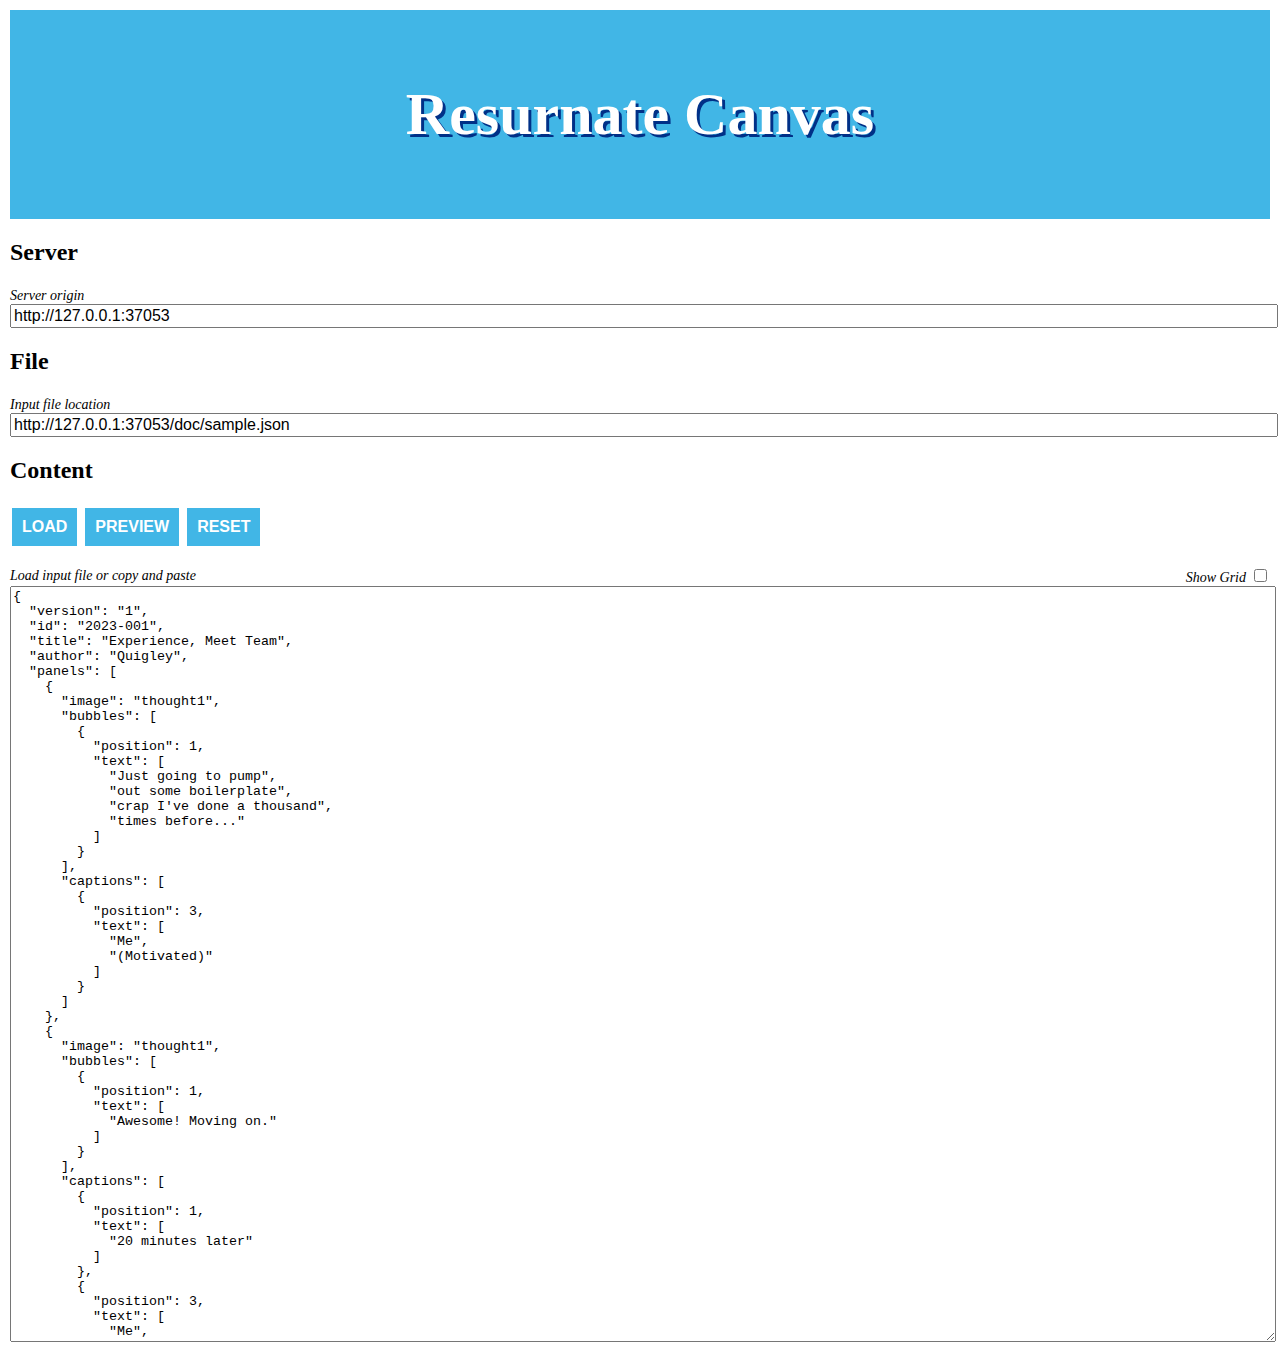
==== index.html @ 30319f9a "Added grid" ====
<!DOCTYPE html>
<html lang="en">
<head>
    <meta charset="UTF-8">
    <title>Canvas: Home</title>  <title>Resurnate Canvas</title>
    <link rel="stylesheet" href="/css/main.css">
    <script type="text/javascript" src="/js/main.js"></script>
    <script type="text/javascript" src="/js/canvas.js"></script>
    <script type="text/javascript">

        const SERVER_ELEMENT = 'server';
        const FILE_ELEMENT = 'file';
        const CONTENT_ELEMENT = 'content';
        const GRID_ELEMENT = 'grid';
        const PREVIEW_ELEMENT = 'preview';
        const CANVAS_ELEMENT = 'canvas';
        const CANVAS_CONTEXT = '2d';
        const IMAGE_PATHNAME = '/img/';
        const IMAGE_SUFFIX = '.png';
        const SAMPLE_PATHNAME = '/doc/sample.json';

        let input;

        function initPage() {
            let server = document.getElementById(SERVER_ELEMENT);
            server.value = window.location.origin;
            let file = document.getElementById(FILE_ELEMENT);
            file.value = server.value+SAMPLE_PATHNAME;
            let content = document.getElementById(CONTENT_ELEMENT);
            content.value = '';
            let grid = document.getElementById(GRID_ELEMENT);
            grid.checked = false;
            loadFile();
        }

        function loadFile() {
            let url = document.getElementById(FILE_ELEMENT);
            fetchJson(url.value)
                .then((result) => {
                    let content = document.getElementById(CONTENT_ELEMENT);
                    content.value = result;
                })
                .catch(() => {
                    alert("Failed to load file: " + url.value);
                });
        }

        function preview() {
            // Remove previous preview
            let preview = document.getElementById(PREVIEW_ELEMENT);
            let canvas = document.getElementById(CANVAS_ELEMENT);
            if (canvas !== null) {
                preview.removeChild(canvas);
            }
            // Preload images and generate canvas
            let content = document.getElementById(CONTENT_ELEMENT);
            input = JSON.parse(content.value);
            let imageURLs = prepareImages();
            loadImages(imageURLs,generate,loadError);
        }

        function prepareImages() {
            let result = [];
            let server = document.getElementById(SERVER_ELEMENT);
            let origin = server.value;
            for (let panel of input.panels) {
                let url = origin + IMAGE_PATHNAME + panel.image + IMAGE_SUFFIX;
                result.push(url);
            }
            return result;
        }

        function generate(images) {
            prepareAndDrawCanvas(images);
        }

        function loadError(url) {
            alert('Failed to load one or more images: ' + url);
        }

        function prepareAndDrawCanvas(images) {
            let prepared = _prepareCanvas(images);
            _drawCanvas(prepared);
        }

        function _prepareCanvas(images) {
            let canvas = document.createElement(CANVAS_ELEMENT);
            let context = canvas.getContext(CANVAS_CONTEXT);
            let filtered = prepareCanvas(context,input,images);
            return {
                canvas   : canvas,
                filtered : filtered
            };
        }

        function _drawCanvas(prepared) {
            prepared.canvas.id     = CANVAS_ELEMENT;
            prepared.canvas.width  = prepared.filtered.w;
            prepared.canvas.height = prepared.filtered.h;
            let preview = document.getElementById(PREVIEW_ELEMENT);
            preview.appendChild(prepared.canvas);
            let grid = document.getElementById(GRID_ELEMENT);
            drawCanvas(prepared.filtered,grid.checked);
        }

    </script>

</head>
<body onload="initPage();">

<div class="header">
    <h1 class="title">Resurnate Canvas</h1>
</div>

<h2>Server</h2>
<label for="server">Server origin</label>
<input id="server" type="text" name="server">

<h2>File</h2>
<label for="file">Input file location</label>
<input id="file" type="text" name="file">

<h2>Content</h2>
<p>
    <input class="button" type="button" value="LOAD" onclick="loadFile()">
    <input id="button" class="button" type="button" value="PREVIEW">
    <input class="button" type="button" value="RESET" onclick="initPage()">
</p>
<div style="float: right">
    <label for="grid">Show Grid</label>
    <input id="grid" type="checkbox">
</div>
<label for="content">Load input file or copy and paste</label>
<textarea id="content" name="content" rows=50 placeholder="Copy and paste your strip JSON formatted content here!"></textarea>

<!-- Modal -->
<div id="modal" class="modal">
    <div class="modal-content">
        <span class="close">&times;</span>
        <div id="preview"></div>
    </div>
</div>

<script>

    const MODAL_ELEMENT = 'modal';
    const BUTTON_ELEMENT = 'button';
    const CLOSE_ELEMENT = 'close';

    let modal = document.getElementById(MODAL_ELEMENT);
    let btn = document.getElementById(BUTTON_ELEMENT);
    let span = document.getElementsByClassName(CLOSE_ELEMENT)[0];

    // Open modal and preview
    btn.onclick = function() {
        modal.style.display = "block";
        preview();
    }

    // When <span> (x) clicked, close modal
    span.onclick = function() {
        modal.style.display = "none";
    }

    // When anywhere outside modal clicked, close it
    window.onclick = function(event) {
        if (event.target === modal) {
            modal.style.display = "none";
        }
    }

</script>
</body>
</html>
---- css/main.css ----
body {
    margin: auto;
    max-width: 1280px;
    padding: 10px;
}

/* Header */
h1 {
    color: white;
}
.header {
    background: #41b6e6;
    padding: 30px;
    text-align: center;
}
.title {
    font-size: 60px;
    text-shadow: 3px 3px #003087;
}

/* Input */
input[type=text] {
    width: 100%;
    font-size: 16px;
}
textarea {
    width: 100%;
}
label {
    font-size: 14px;
    font-style: italic;
}
.button {
    background-color: #41b6e6;
    border: none;
    color: white;
    cursor: pointer;
    font-size: 16px;
    font-weight: bold;
    padding: 10px;
    margin: 4px 2px;
    text-align: center;
    text-decoration: none;
}

/* Modal (Background) */
.modal {
    background-color: rgb(0, 0, 0);
    background-color: rgba(0, 0, 0, 0.4);
    display: none;
    height: 100%;
    left: 0;
    overflow: auto;
    padding-top: 10px;
    position: fixed;
    top: 0;
    width: 100%;
    z-index: 1;
}

/* Modal Content */
.modal-content {
    background-color: #fefefe;
    border: 1px solid #888;
    margin: auto;
    max-width: 1024px;
    padding: 20px;
    width: 80%;
}
.modal-content canvas {
    width: 100%;
}

/* Modal Close Button */
.close {
    color: #aaaaaa;
    float: right;
    font-size: 28px;
    font-weight: bold;
}
.close:hover,
.close:focus {
    color: #000;
    cursor: pointer;
    text-decoration: none;
}
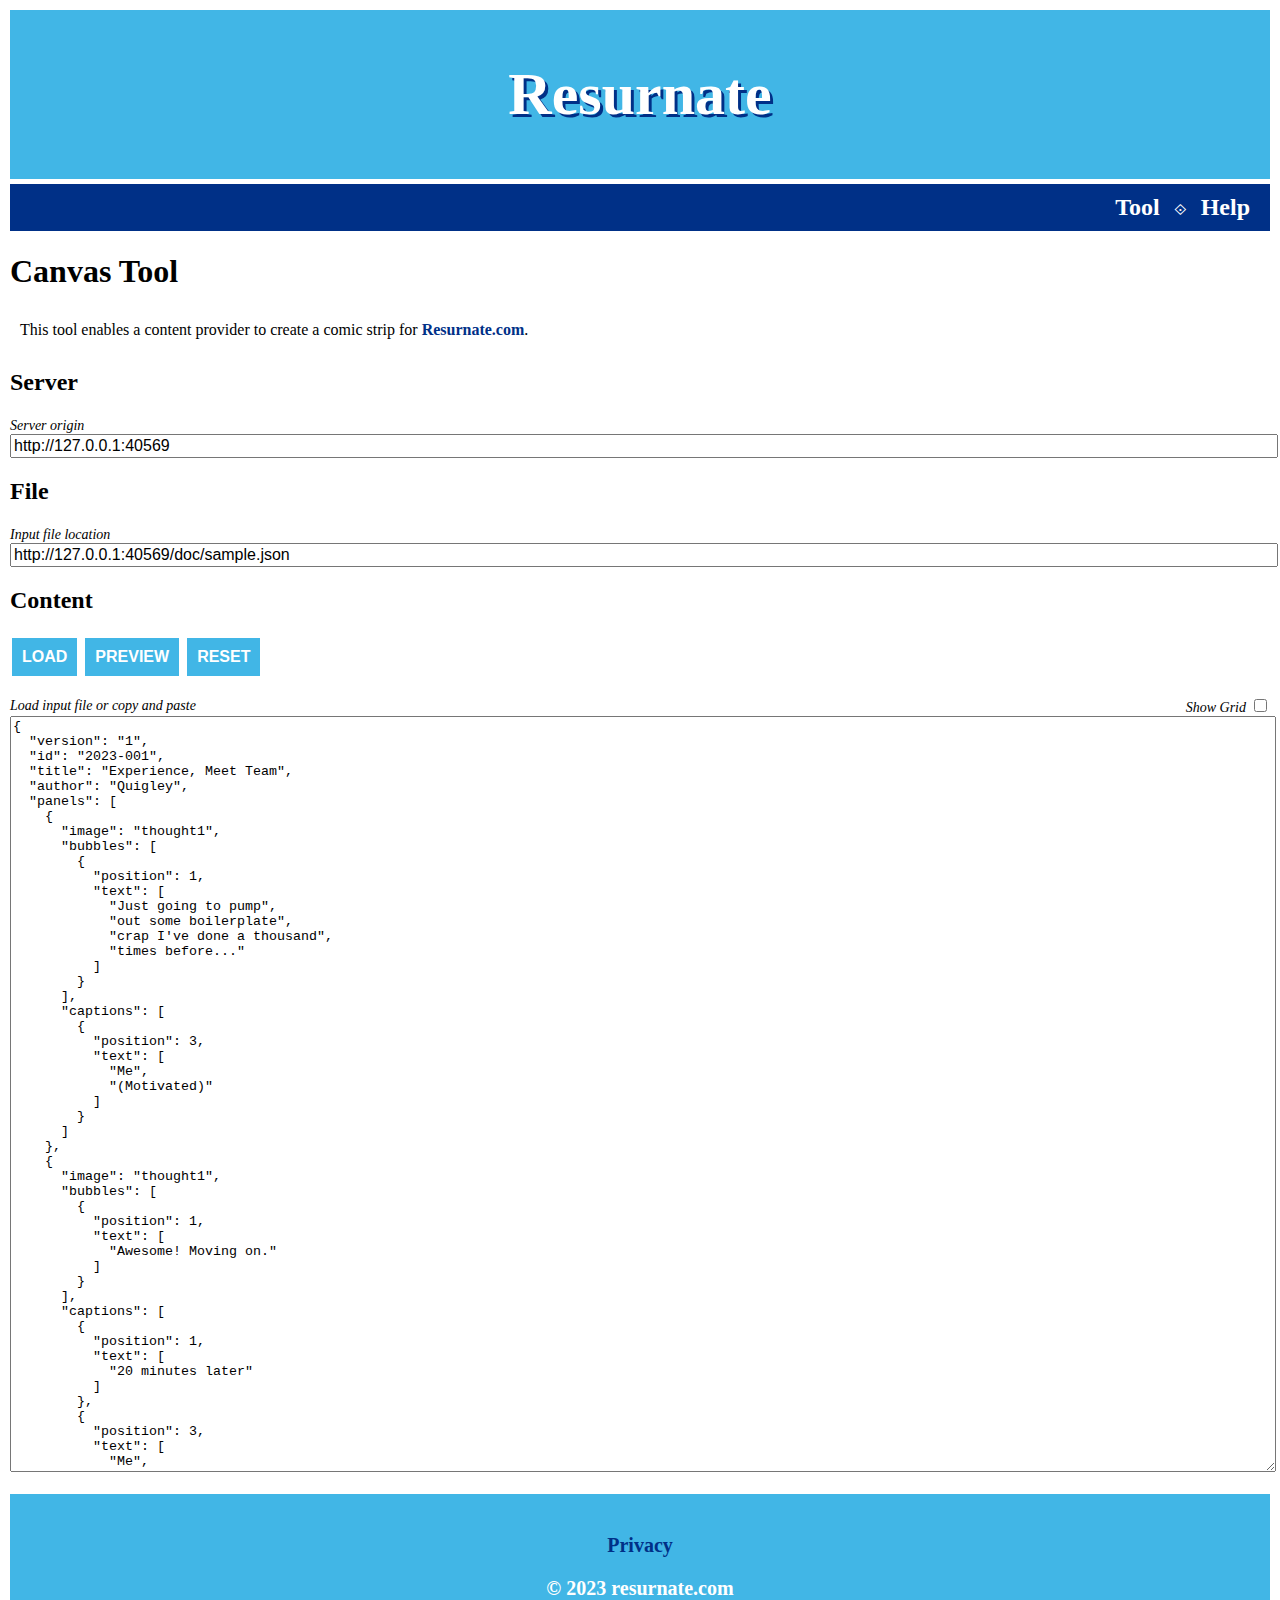
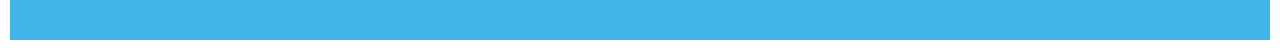
==== commit 8ccfa560: "Added help page" ====
--- a/index.html
+++ b/index.html
@@ -2,10 +2,8 @@
 <html lang="en">
 <head>
     <meta charset="UTF-8">
-    <title>Canvas: Home</title>  <title>Resurnate Canvas</title>
+    <title>Canvas Tool</title>
     <link rel="stylesheet" href="/css/main.css">
-    <script type="text/javascript" src="/js/main.js"></script>
-    <script type="text/javascript" src="/js/canvas.js"></script>
     <script type="text/javascript">
 
         const SERVER_ELEMENT = 'server';
@@ -108,18 +106,35 @@
 </head>
 <body onload="initPage();">
 
-<div class="header">
-    <h1 class="title">Resurnate Canvas</h1>
+<!-- Header -->
+<div id="header">
+    <h1 class="title"><a href="/">Resurnate</a></h1>
 </div>
 
+<!-- Menu -->
+<div id="menu">
+    <a class="item" href="/">Tool</a>
+    <span style="color: white;">&#10192;</span>
+    <a class="item" href="/help.html">Help</a>
+</div>
+
+<!-- Title -->
+<h1>Canvas Tool</h1>
+<ul>
+    <li>This tool enables a content provider to create a comic strip for <a href="https://resurnate.com" target="_blank">Resurnate.com</a>.</li>
+</ul>
+
+<!-- Server -->
 <h2>Server</h2>
 <label for="server">Server origin</label>
 <input id="server" type="text" name="server">
 
+<!-- File -->
 <h2>File</h2>
 <label for="file">Input file location</label>
 <input id="file" type="text" name="file">
 
+<!-- Content -->
 <h2>Content</h2>
 <p>
     <input class="button" type="button" value="LOAD" onclick="loadFile()">
@@ -132,6 +147,14 @@
 </div>
 <label for="content">Load input file or copy and paste</label>
 <textarea id="content" name="content" rows=50 placeholder="Copy and paste your strip JSON formatted content here!"></textarea>
+
+<!-- Footer -->
+<br>
+<br>
+<div id="footer">
+    <p><a href="/privacy.html">Privacy</a></p>
+    <p class="copyright">&#169; 2023 resurnate.com</p>
+</div>
 
 <!-- Modal -->
 <div id="modal" class="modal">
@@ -170,5 +193,7 @@
     }
 
 </script>
+<script type="text/javascript" src="/js/main.js"></script>
+<script type="text/javascript" src="/js/canvas.js"></script>
 </body>
 </html>
--- a/css/main.css
+++ b/css/main.css
@@ -5,32 +5,128 @@
     padding: 10px;
 }
 
-/* Header */
-h1 {
-    color: white;
-}
-.header {
-    background: #41b6e6;
-    padding: 30px;
-    text-align: center;
-}
-.title {
-    font-size: 60px;
-    text-shadow: 3px 3px #003087;
-}
-
-/* Input */
+a {
+    color: #003087;
+    font-weight: bold;
+    text-decoration: none;
+}
+
+ul {
+    list-style-type: none;
+    padding: 0;
+    margin: 0;
+}
+
+li {
+    padding: 10px;
+}
+
+blockquote {
+    background-color: #D3D3D3;
+    border: 1px solid;
+    font-style: italic;
+    font-weight: bold;
+    padding: 10px;
+    text-align: center;
+}
+
+table {
+    border: 2px solid;
+    border-collapse: collapse;
+    width: 100%;
+}
+
+th {
+    background-color: #898d8d;
+    color: white;
+    font-size: 24px;
+    font-weight: bold;
+    padding: 10px;
+}
+
+tr:nth-child(odd) {
+    background-color: #F1F1F1;
+}
+
+td {
+    padding: 10px;
+    vertical-align: top;
+}
+
+td:first-child {
+    font-weight: bold;
+    text-align: center;
+    width: 10%;
+}
+
+td ul {
+    list-style-type: initial;
+    margin: initial;
+    padding: initial;
+}
+
+td li {
+    padding: initial;
+}
+
 input[type=text] {
     width: 100%;
     font-size: 16px;
 }
+
 textarea {
     width: 100%;
 }
+
 label {
     font-size: 14px;
     font-style: italic;
 }
+
+#header {
+    background: #41b6e6;
+    padding: 10px;
+    text-align: center;
+}
+#header .title {
+    font-size: 60px;
+    text-shadow: 3px 3px #003087;
+}
+#header a {
+    color: white;
+    /*font-weight: bold;*/
+}
+
+#menu {
+    background: #003087;
+    margin-top: 5px;
+    padding: 10px;
+    text-align: right;
+}
+
+#menu .item {
+    color: white;
+    font-size: 24px;
+    /*font-weight: bold;*/
+    padding: 10px;
+}
+
+#footer {
+    background: #41b6e6;
+    padding: 20px;
+    text-align: center;
+}
+
+#footer p {
+    color: white;
+    display: block;
+    font-size: 20px;
+}
+
+#footer .copyright {
+    font-weight: bold;
+}
+
 .button {
     background-color: #41b6e6;
     border: none;
@@ -44,7 +140,36 @@
     text-decoration: none;
 }
 
-/* Modal (Background) */
+.code {
+    border: 2px solid;
+    text-align: center;
+}
+
+.code pre {
+    display: inline-block;
+    margin: 20px;
+    text-align: left;
+}
+
+.images table {
+    border: none;
+}
+
+.images tr:nth-child(odd) {
+    background-color: initial;
+}
+
+.images td:nth-child(odd) {
+    font-weight: bold;
+    text-align: center;
+    vertical-align: middle;
+}
+
+.images img {
+    height: 50%;
+    width: 50%;
+}
+
 .modal {
     background-color: rgb(0, 0, 0);
     background-color: rgba(0, 0, 0, 0.4);
@@ -59,7 +184,6 @@
     z-index: 1;
 }
 
-/* Modal Content */
 .modal-content {
     background-color: #fefefe;
     border: 1px solid #888;
@@ -72,13 +196,13 @@
     width: 100%;
 }
 
-/* Modal Close Button */
 .close {
     color: #aaaaaa;
     float: right;
     font-size: 28px;
     font-weight: bold;
 }
+
 .close:hover,
 .close:focus {
     color: #000;
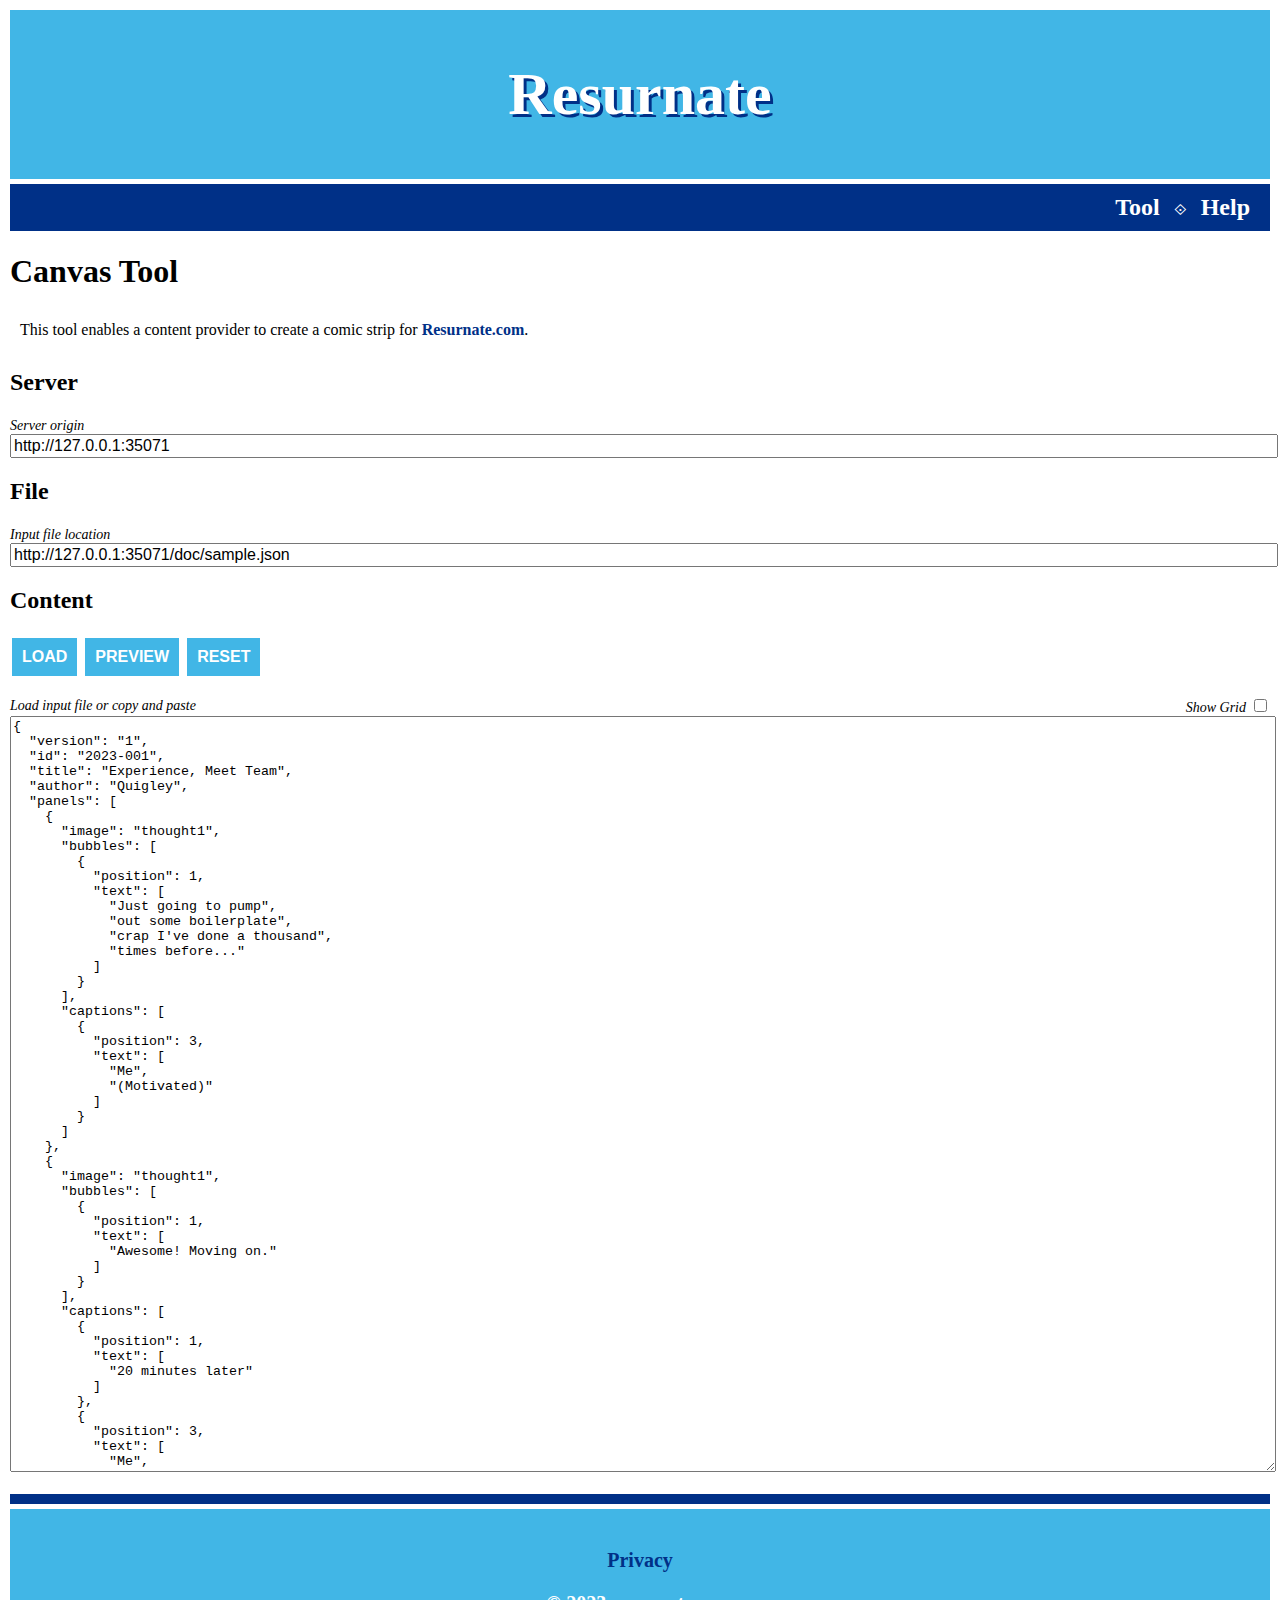
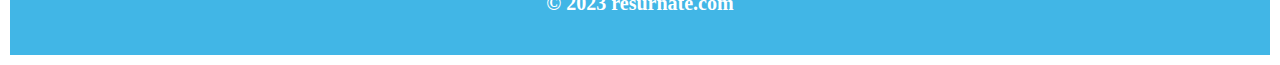
==== commit 0d8b293b: "Tweaked footer" ====
--- a/index.html
+++ b/index.html
@@ -151,6 +151,7 @@
 <!-- Footer -->
 <br>
 <br>
+<p class="line">&nbsp;</p>
 <div id="footer">
     <p><a href="/privacy.html">Privacy</a></p>
     <p class="copyright">&#169; 2023 resurnate.com</p>
--- a/css/main.css
+++ b/css/main.css
@@ -56,7 +56,7 @@
 td:first-child {
     font-weight: bold;
     text-align: center;
-    width: 10%;
+    width: 15%;
 }
 
 td ul {
@@ -125,6 +125,12 @@
 
 #footer .copyright {
     font-weight: bold;
+}
+
+.line {
+    background-color: #003087;
+    margin: 0 0 5px;
+    height: 10px;
 }
 
 .button {
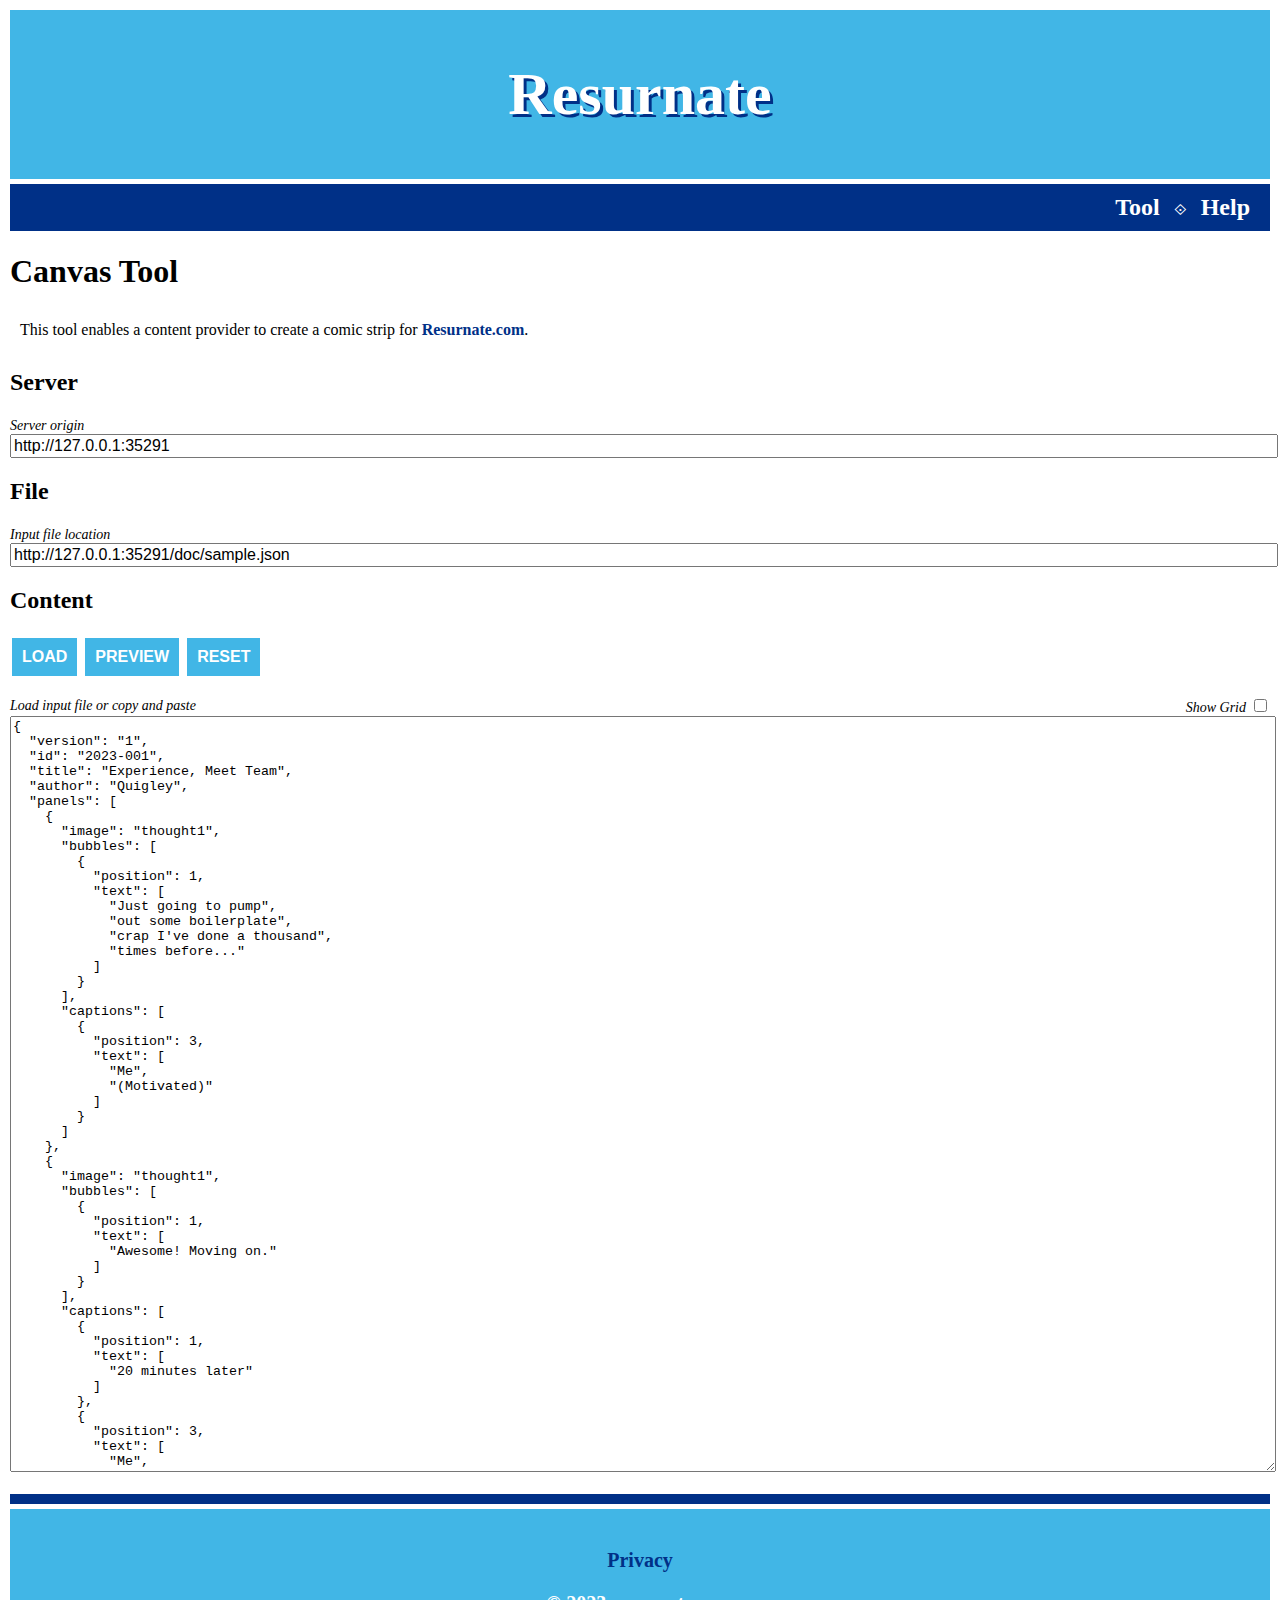
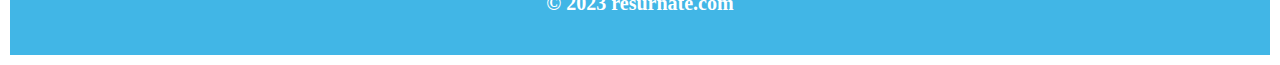
==== commit d72f0dea: "Added privacy statement" ====
--- a/index.html
+++ b/index.html
@@ -2,6 +2,11 @@
 <html lang="en">
 <head>
     <meta charset="UTF-8">
+    <meta name="viewport" content="width=device-width, initial-scale=1.0">
+    <meta property="og:url" content="https://canvas.resurnate.com/index.html">
+    <meta property="og:type" content="website">
+    <meta property="og:title" content="Resurnate Canvas Tool">
+    <meta property="og:description" content="The Canvas tool enables a content provider to create a comic strip for Resurnate.com.">
     <title>Canvas Tool</title>
     <link rel="stylesheet" href="/css/main.css">
     <script type="text/javascript">
--- a/css/main.css
+++ b/css/main.css
@@ -59,16 +59,6 @@
     width: 15%;
 }
 
-td ul {
-    list-style-type: initial;
-    margin: initial;
-    padding: initial;
-}
-
-td li {
-    padding: initial;
-}
-
 input[type=text] {
     width: 100%;
     font-size: 16px;
@@ -94,7 +84,6 @@
 }
 #header a {
     color: white;
-    /*font-weight: bold;*/
 }
 
 #menu {
@@ -107,7 +96,6 @@
 #menu .item {
     color: white;
     font-size: 24px;
-    /*font-weight: bold;*/
     padding: 10px;
 }
 
@@ -125,6 +113,16 @@
 
 #footer .copyright {
     font-weight: bold;
+}
+
+.revert ul {
+    list-style-type: revert;
+    margin: revert;
+    padding: revert;
+}
+
+.revert li {
+    padding: revert;
 }
 
 .line {
@@ -147,6 +145,7 @@
 }
 
 .code {
+    background-color: #FFFFCC;
     border: 2px solid;
     text-align: center;
 }
@@ -162,7 +161,7 @@
 }
 
 .images tr:nth-child(odd) {
-    background-color: initial;
+    background-color: revert;
 }
 
 .images td:nth-child(odd) {
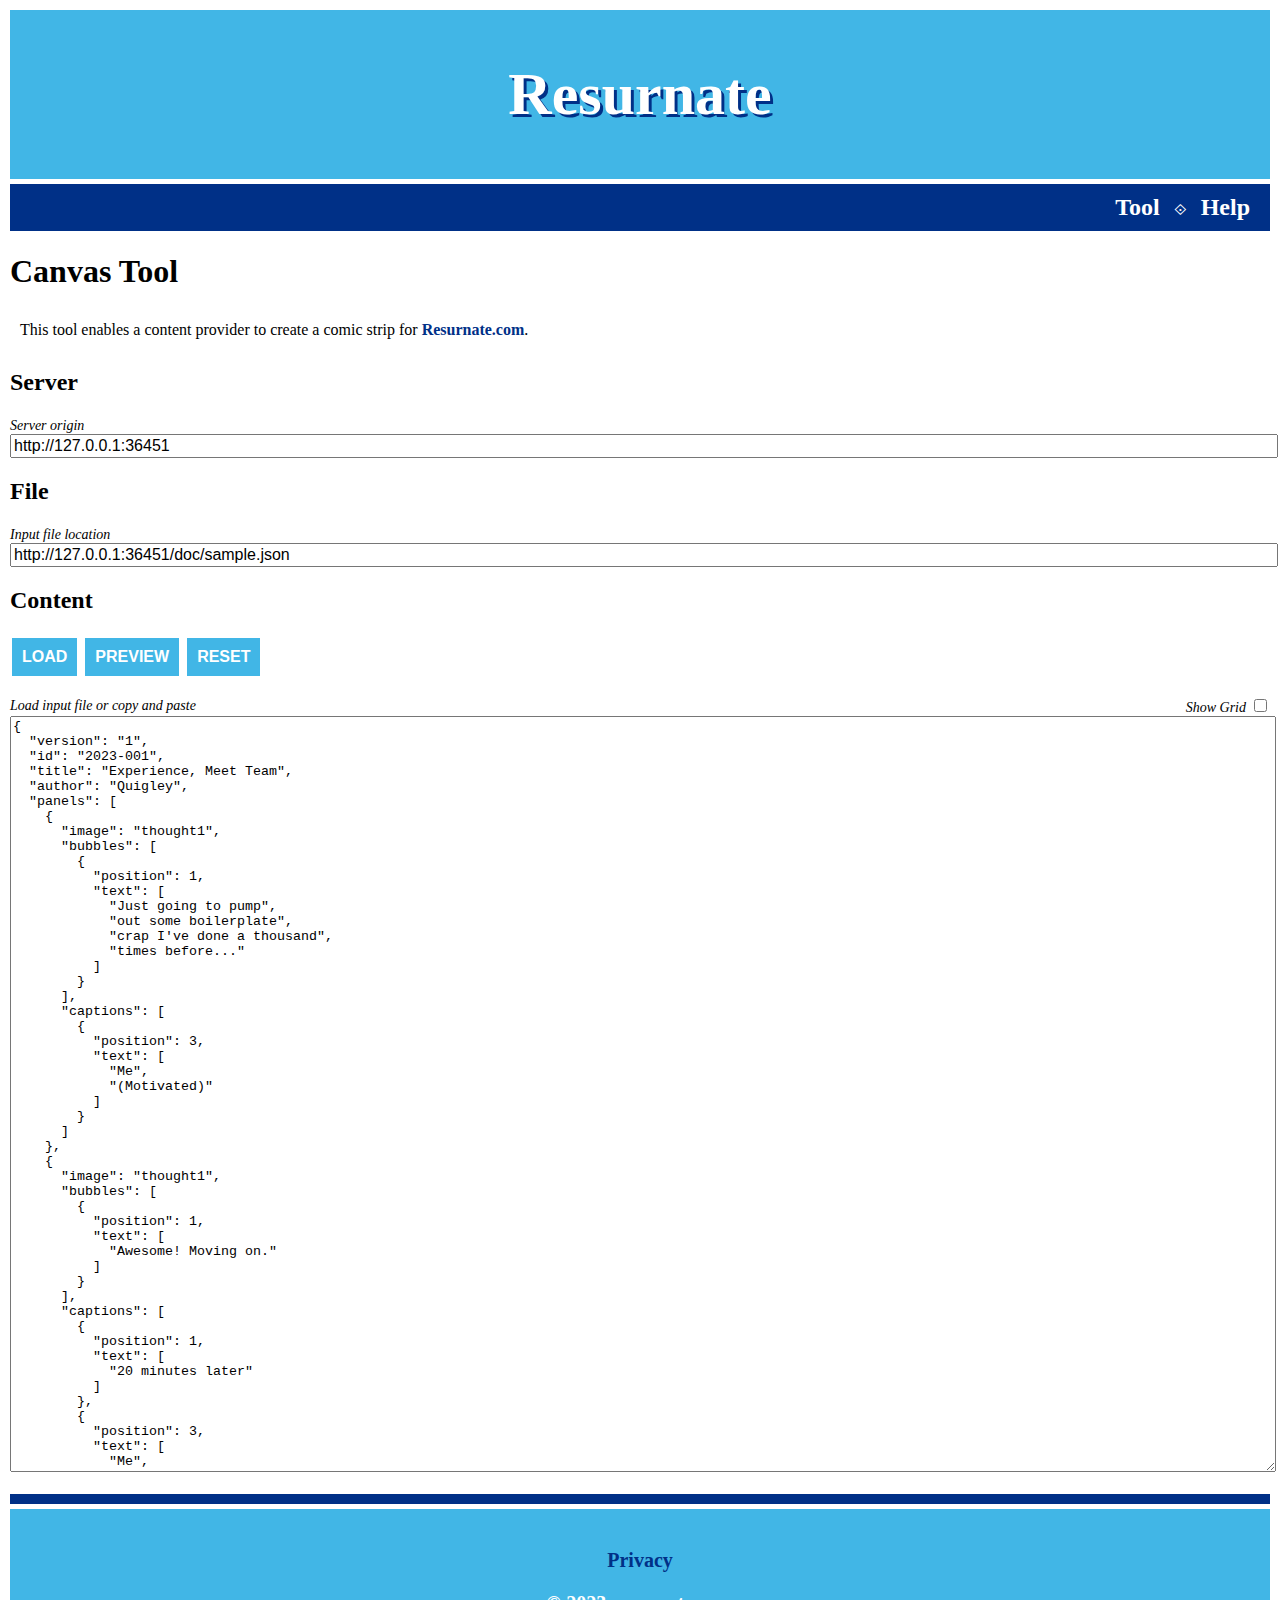
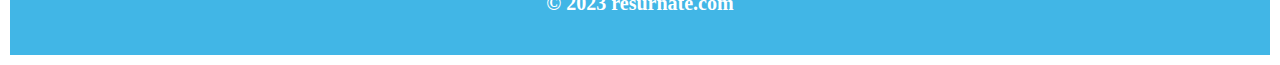
==== commit 5603198f: "Initial crack at the wizard" ====
--- a/index.html
+++ b/index.html
@@ -18,8 +18,6 @@
         const PREVIEW_ELEMENT = 'preview';
         const CANVAS_ELEMENT = 'canvas';
         const CANVAS_CONTEXT = '2d';
-        const IMAGE_PATHNAME = '/img/';
-        const IMAGE_SUFFIX = '.png';
         const SAMPLE_PATHNAME = '/doc/sample.json';
 
         let input;
@@ -33,6 +31,7 @@
             content.value = '';
             let grid = document.getElementById(GRID_ELEMENT);
             grid.checked = false;
+            input = '';
             loadFile();
         }
 
@@ -58,19 +57,18 @@
             // Preload images and generate canvas
             let content = document.getElementById(CONTENT_ELEMENT);
             input = JSON.parse(content.value);
-            let imageURLs = prepareImages();
+            let imageURLs = parseImages();
             loadImages(imageURLs,generate,loadError);
         }
 
-        function prepareImages() {
-            let result = [];
+        function parseImages() {
             let server = document.getElementById(SERVER_ELEMENT);
             let origin = server.value;
+            let labels = [];
             for (let panel of input.panels) {
-                let url = origin + IMAGE_PATHNAME + panel.image + IMAGE_SUFFIX;
-                result.push(url);
+                labels.push(panel.image);
             }
-            return result;
+            return prepareImages(origin,labels);
         }
 
         function generate(images) {
--- a/css/main.css
+++ b/css/main.css
@@ -56,7 +56,7 @@
 td:first-child {
     font-weight: bold;
     text-align: center;
-    width: 15%;
+    width: 10%;
 }
 
 input[type=text] {
@@ -160,14 +160,17 @@
     border: none;
 }
 
+.images td {
+    font-weight: bold;
+    text-align: center;
+}
+
 .images tr:nth-child(odd) {
     background-color: revert;
 }
 
-.images td:nth-child(odd) {
-    font-weight: bold;
-    text-align: center;
-    vertical-align: middle;
+.images td:first-child {
+    width: revert;
 }
 
 .images img {
@@ -214,3 +217,53 @@
     cursor: pointer;
     text-decoration: none;
 }
+
+.wizard-sections {
+}
+
+.wizard-section {
+    background-color: #EEEEEE;
+    display: block;
+    margin: 10px;
+    padding: 10px;
+}
+
+.wizard-header {
+    background-color: #D3D3D3;
+    border: 1px solid #898d8d;
+    display: block;
+    font-size: 24px;
+    font-weight: bold;
+    padding: 10px;
+}
+
+.wizard-panel {
+    display: grid;
+    gap: 10px;
+    grid-template-areas:
+        "action action"
+        "input peek";
+    grid-template-columns: 1fr 1fr;
+}
+
+.wizard-action {
+    grid-area: action;
+    padding-top: 10px;
+}
+
+.wizard-input {
+    background-color: #FFFFCC;
+    border: 1px solid #898d8d;
+    grid-area: input;
+    padding: 20px;
+}
+
+.wizard-peek {
+    align-items: center;
+    background-color: white;
+    border: 1px solid #898d8d;
+    display: flex;
+    grid-area: peek;
+    justify-content: center;
+    padding: 20px;
+}
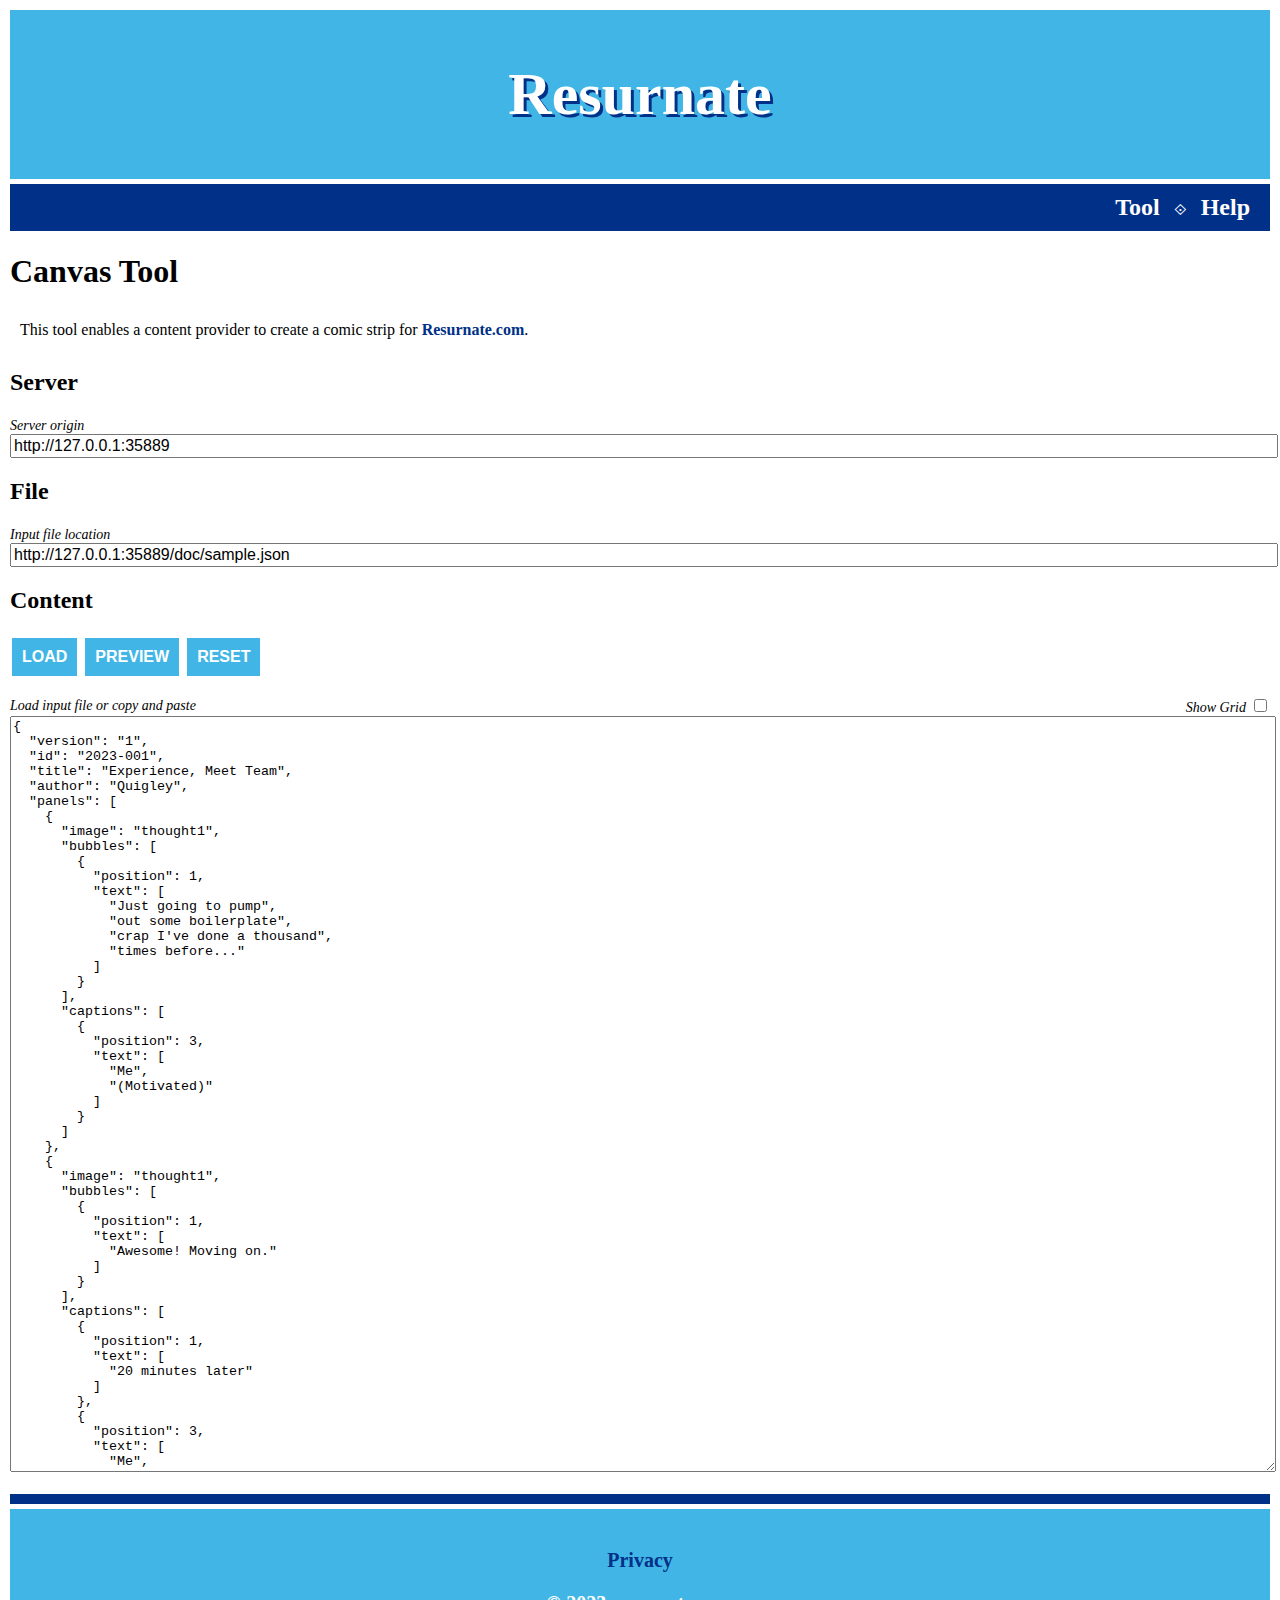
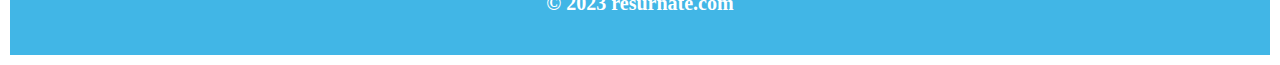
==== commit d9835661: "The wizard javascript has left the building" ====
--- a/index.html
+++ b/index.html
@@ -17,7 +17,6 @@
         const GRID_ELEMENT = 'grid';
         const PREVIEW_ELEMENT = 'preview';
         const CANVAS_ELEMENT = 'canvas';
-        const CANVAS_CONTEXT = '2d';
         const SAMPLE_PATHNAME = '/doc/sample.json';
 
         let input;
@@ -57,11 +56,11 @@
             // Preload images and generate canvas
             let content = document.getElementById(CONTENT_ELEMENT);
             input = JSON.parse(content.value);
-            let imageURLs = parseImages();
+            let imageURLs = _parseImages();
             loadImages(imageURLs,generate,loadError);
         }
 
-        function parseImages() {
+        function _parseImages() {
             let server = document.getElementById(SERVER_ELEMENT);
             let origin = server.value;
             let labels = [];
--- a/css/main.css
+++ b/css/main.css
@@ -237,13 +237,44 @@
     padding: 10px;
 }
 
+.wizard-header-action {
+    float: right;
+}
+
+.wizard-header-action a {
+    padding-left: 10px;
+}
+
+.wizard-attribution {
+    display: grid;
+    gap: 10px;
+    grid-template-areas:
+        "attribution-action"
+        "attribution-content";
+    padding-right: 10px;
+}
+
+.wizard-attribution-action {
+    grid-area: attribution-action;
+}
+
+.wizard-attribution-content {
+    grid-area: attribution-content;
+}
+
+.wizard-attribution-group {
+    padding-top: 10px;
+}
+
 .wizard-panel {
     display: grid;
     gap: 10px;
     grid-template-areas:
         "action action"
-        "input peek";
-    grid-template-columns: 1fr 1fr;
+        "peek peek"
+        "json json"
+        "bubble caption";
+    grid-template-columns: auto auto;
 }
 
 .wizard-action {
@@ -251,10 +282,17 @@
     padding-top: 10px;
 }
 
-.wizard-input {
+.wizard-bubble {
     background-color: #FFFFCC;
     border: 1px solid #898d8d;
-    grid-area: input;
+    grid-area: bubble;
+    padding: 20px;
+}
+
+.wizard-caption {
+    background-color: #FFFFCC;
+    border: 1px solid #898d8d;
+    grid-area: caption;
     padding: 20px;
 }
 
@@ -262,8 +300,22 @@
     align-items: center;
     background-color: white;
     border: 1px solid #898d8d;
-    display: flex;
+    display: none;
     grid-area: peek;
     justify-content: center;
     padding: 20px;
 }
+
+.wizard-peek canvas {
+    width: 50% !important;
+}
+
+.wizard-json {
+    align-items: center;
+    background-color: white;
+    border: 1px solid #898d8d;
+    display: none;
+    grid-area: json;
+    justify-content: center;
+    padding: 20px;
+}
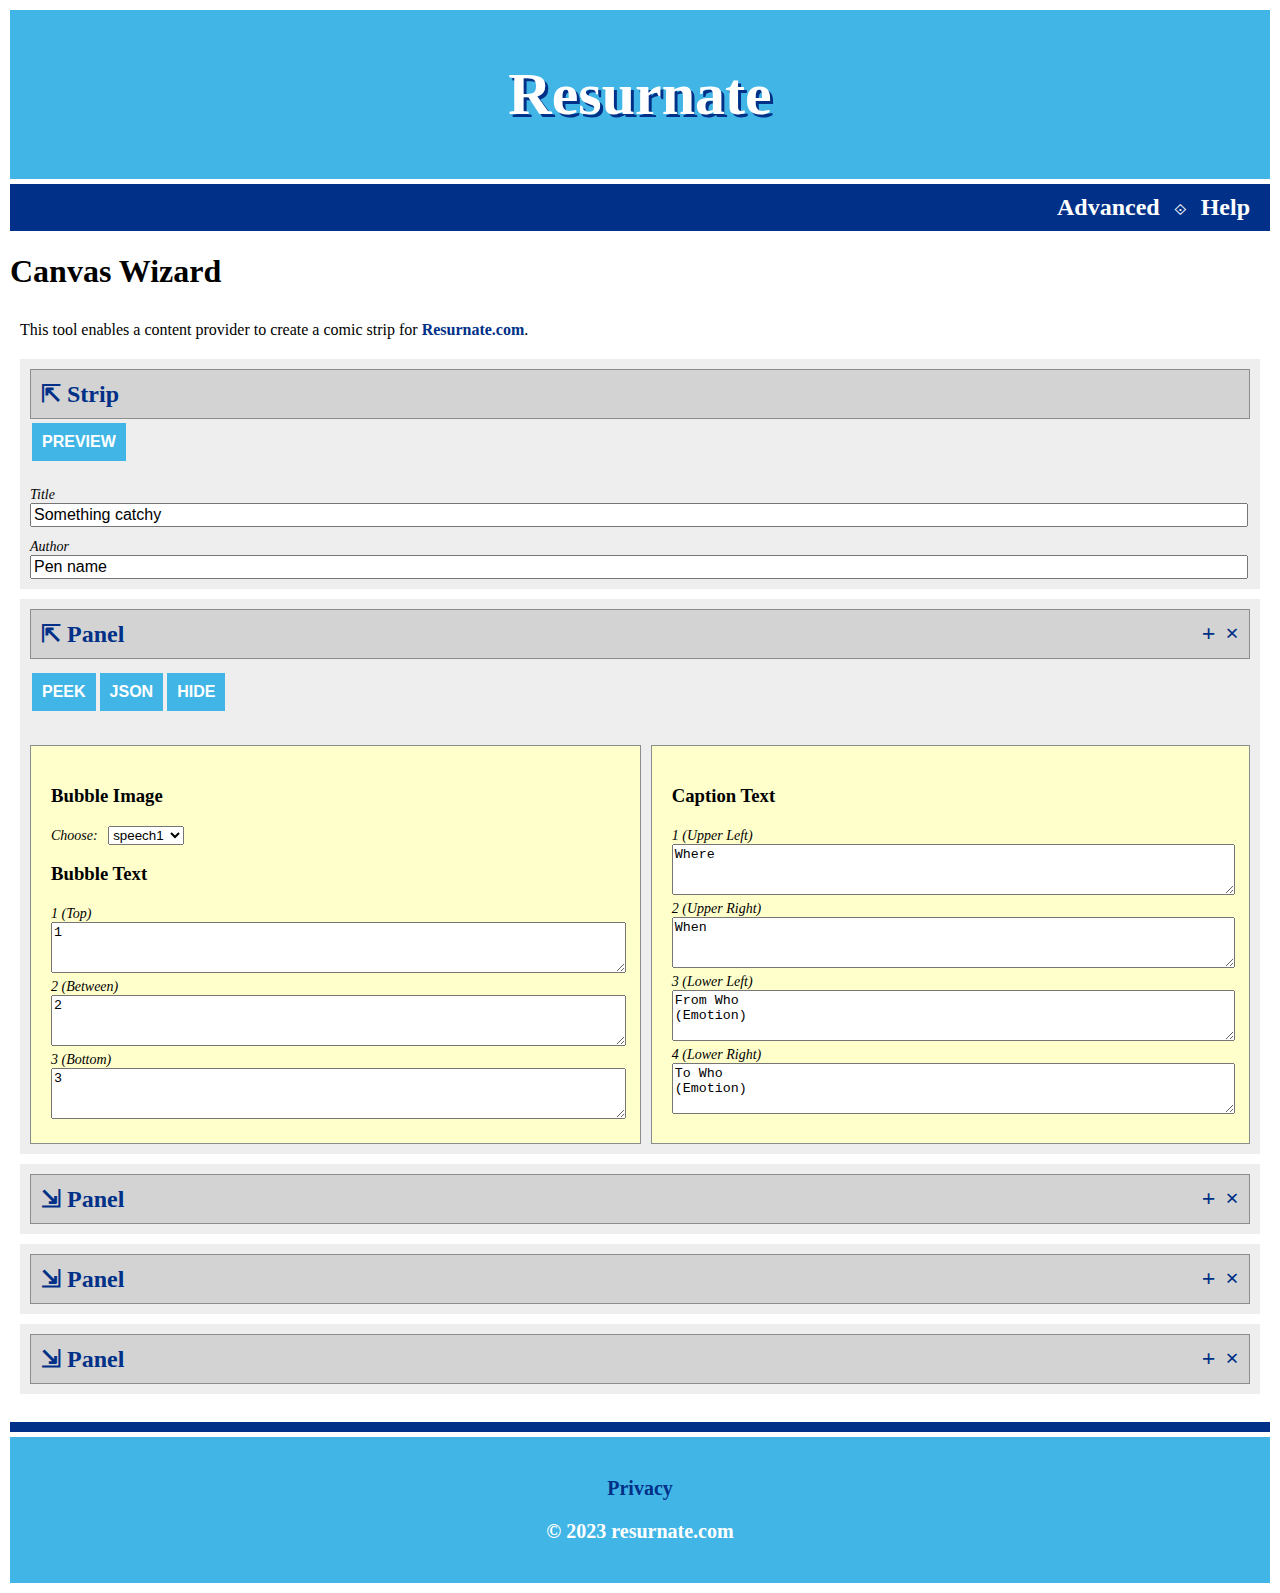
==== commit b23fe617: "Enabled the wizard as the primary tool" ====
--- a/index.html
+++ b/index.html
@@ -1,202 +1,57 @@
 <!DOCTYPE html>
 <html lang="en">
 <head>
-    <meta charset="UTF-8">
-    <meta name="viewport" content="width=device-width, initial-scale=1.0">
-    <meta property="og:url" content="https://canvas.resurnate.com/index.html">
-    <meta property="og:type" content="website">
-    <meta property="og:title" content="Resurnate Canvas Tool">
-    <meta property="og:description" content="The Canvas tool enables a content provider to create a comic strip for Resurnate.com.">
-    <title>Canvas Tool</title>
-    <link rel="stylesheet" href="/css/main.css">
-    <script type="text/javascript">
-
-        const SERVER_ELEMENT = 'server';
-        const FILE_ELEMENT = 'file';
-        const CONTENT_ELEMENT = 'content';
-        const GRID_ELEMENT = 'grid';
-        const PREVIEW_ELEMENT = 'preview';
-        const CANVAS_ELEMENT = 'canvas';
-        const SAMPLE_PATHNAME = '/doc/sample.json';
-
-        let input;
-
-        function initPage() {
-            let server = document.getElementById(SERVER_ELEMENT);
-            server.value = window.location.origin;
-            let file = document.getElementById(FILE_ELEMENT);
-            file.value = server.value+SAMPLE_PATHNAME;
-            let content = document.getElementById(CONTENT_ELEMENT);
-            content.value = '';
-            let grid = document.getElementById(GRID_ELEMENT);
-            grid.checked = false;
-            input = '';
-            loadFile();
-        }
-
-        function loadFile() {
-            let url = document.getElementById(FILE_ELEMENT);
-            fetchJson(url.value)
-                .then((result) => {
-                    let content = document.getElementById(CONTENT_ELEMENT);
-                    content.value = result;
-                })
-                .catch(() => {
-                    alert("Failed to load file: " + url.value);
-                });
-        }
-
-        function preview() {
-            // Remove previous preview
-            let preview = document.getElementById(PREVIEW_ELEMENT);
-            let canvas = document.getElementById(CANVAS_ELEMENT);
-            if (canvas !== null) {
-                preview.removeChild(canvas);
-            }
-            // Preload images and generate canvas
-            let content = document.getElementById(CONTENT_ELEMENT);
-            input = JSON.parse(content.value);
-            let imageURLs = _parseImages();
-            loadImages(imageURLs,generate,loadError);
-        }
-
-        function _parseImages() {
-            let server = document.getElementById(SERVER_ELEMENT);
-            let origin = server.value;
-            let labels = [];
-            for (let panel of input.panels) {
-                labels.push(panel.image);
-            }
-            return prepareImages(origin,labels);
-        }
-
-        function generate(images) {
-            prepareAndDrawCanvas(images);
-        }
-
-        function loadError(url) {
-            alert('Failed to load one or more images: ' + url);
-        }
-
-        function prepareAndDrawCanvas(images) {
-            let prepared = _prepareCanvas(images);
-            _drawCanvas(prepared);
-        }
-
-        function _prepareCanvas(images) {
-            let canvas = document.createElement(CANVAS_ELEMENT);
-            let context = canvas.getContext(CANVAS_CONTEXT);
-            let filtered = prepareCanvas(context,input,images);
-            return {
-                canvas   : canvas,
-                filtered : filtered
-            };
-        }
-
-        function _drawCanvas(prepared) {
-            prepared.canvas.id     = CANVAS_ELEMENT;
-            prepared.canvas.width  = prepared.filtered.w;
-            prepared.canvas.height = prepared.filtered.h;
-            let preview = document.getElementById(PREVIEW_ELEMENT);
-            preview.appendChild(prepared.canvas);
-            let grid = document.getElementById(GRID_ELEMENT);
-            drawCanvas(prepared.filtered,grid.checked);
-        }
-
-    </script>
-
+  <meta charset="UTF-8">
+  <meta name="viewport" content="width=device-width, initial-scale=1.0">
+  <meta property="og:url" content="https://canvas.resurnate.com/index.html">
+  <meta property="og:type" content="website">
+  <meta property="og:title" content="Resurnate Canvas Wizard">
+  <meta property="og:description" content="The Canvas tool enables a content provider to create a comic strip for Resurnate.com.">
+  <title>Canvas Wizard</title>
+  <link rel="stylesheet" href="/css/main.css">
 </head>
-<body onload="initPage();">
+<body onload="_initPage();">
 
 <!-- Header -->
 <div id="header">
-    <h1 class="title"><a href="/">Resurnate</a></h1>
+  <h1 class="title"><a href="/">Resurnate</a></h1>
 </div>
 
 <!-- Menu -->
 <div id="menu">
-    <a class="item" href="/">Tool</a>
-    <span style="color: white;">&#10192;</span>
-    <a class="item" href="/help.html">Help</a>
+  <a class="item" href="/advanced.html">Advanced</a>
+  <span style="color: white">&#10192;</span>
+  <a class="item" href="/help.html">Help</a>
 </div>
 
 <!-- Title -->
-<h1>Canvas Tool</h1>
+<h1>Canvas Wizard</h1>
 <ul>
-    <li>This tool enables a content provider to create a comic strip for <a href="https://resurnate.com" target="_blank">Resurnate.com</a>.</li>
+  <li>This tool enables a content provider to create a comic strip for <a href="https://resurnate.com" target="_blank">Resurnate.com</a>.</li>
 </ul>
 
-<!-- Server -->
-<h2>Server</h2>
-<label for="server">Server origin</label>
-<input id="server" type="text" name="server">
-
-<!-- File -->
-<h2>File</h2>
-<label for="file">Input file location</label>
-<input id="file" type="text" name="file">
-
-<!-- Content -->
-<h2>Content</h2>
-<p>
-    <input class="button" type="button" value="LOAD" onclick="loadFile()">
-    <input id="button" class="button" type="button" value="PREVIEW">
-    <input class="button" type="button" value="RESET" onclick="initPage()">
-</p>
-<div style="float: right">
-    <label for="grid">Show Grid</label>
-    <input id="grid" type="checkbox">
+<!-- Sections -->
+<div class="wizard-sections" id="panel-sections">
 </div>
-<label for="content">Load input file or copy and paste</label>
-<textarea id="content" name="content" rows=50 placeholder="Copy and paste your strip JSON formatted content here!"></textarea>
 
 <!-- Footer -->
 <br>
-<br>
 <p class="line">&nbsp;</p>
 <div id="footer">
-    <p><a href="/privacy.html">Privacy</a></p>
-    <p class="copyright">&#169; 2023 resurnate.com</p>
+  <p><a href="/privacy.html">Privacy</a></p>
+  <p class="copyright">&#169; 2023 resurnate.com</p>
 </div>
 
 <!-- Modal -->
 <div id="modal" class="modal">
-    <div class="modal-content">
-        <span class="close">&times;</span>
-        <div id="preview"></div>
-    </div>
+  <div class="modal-content">
+    <span id="modal-close" class="close">&times;</span>
+    <div id="modal-preview"></div>
+  </div>
 </div>
 
-<script>
-
-    const MODAL_ELEMENT = 'modal';
-    const BUTTON_ELEMENT = 'button';
-    const CLOSE_ELEMENT = 'close';
-
-    let modal = document.getElementById(MODAL_ELEMENT);
-    let btn = document.getElementById(BUTTON_ELEMENT);
-    let span = document.getElementsByClassName(CLOSE_ELEMENT)[0];
-
-    // Open modal and preview
-    btn.onclick = function() {
-        modal.style.display = "block";
-        preview();
-    }
-
-    // When <span> (x) clicked, close modal
-    span.onclick = function() {
-        modal.style.display = "none";
-    }
-
-    // When anywhere outside modal clicked, close it
-    window.onclick = function(event) {
-        if (event.target === modal) {
-            modal.style.display = "none";
-        }
-    }
-
-</script>
+<script type="text/javascript" src="/js/wizard.js"></script>
 <script type="text/javascript" src="/js/main.js"></script>
 <script type="text/javascript" src="/js/canvas.js"></script>
 </body>
-</html>
+</html>